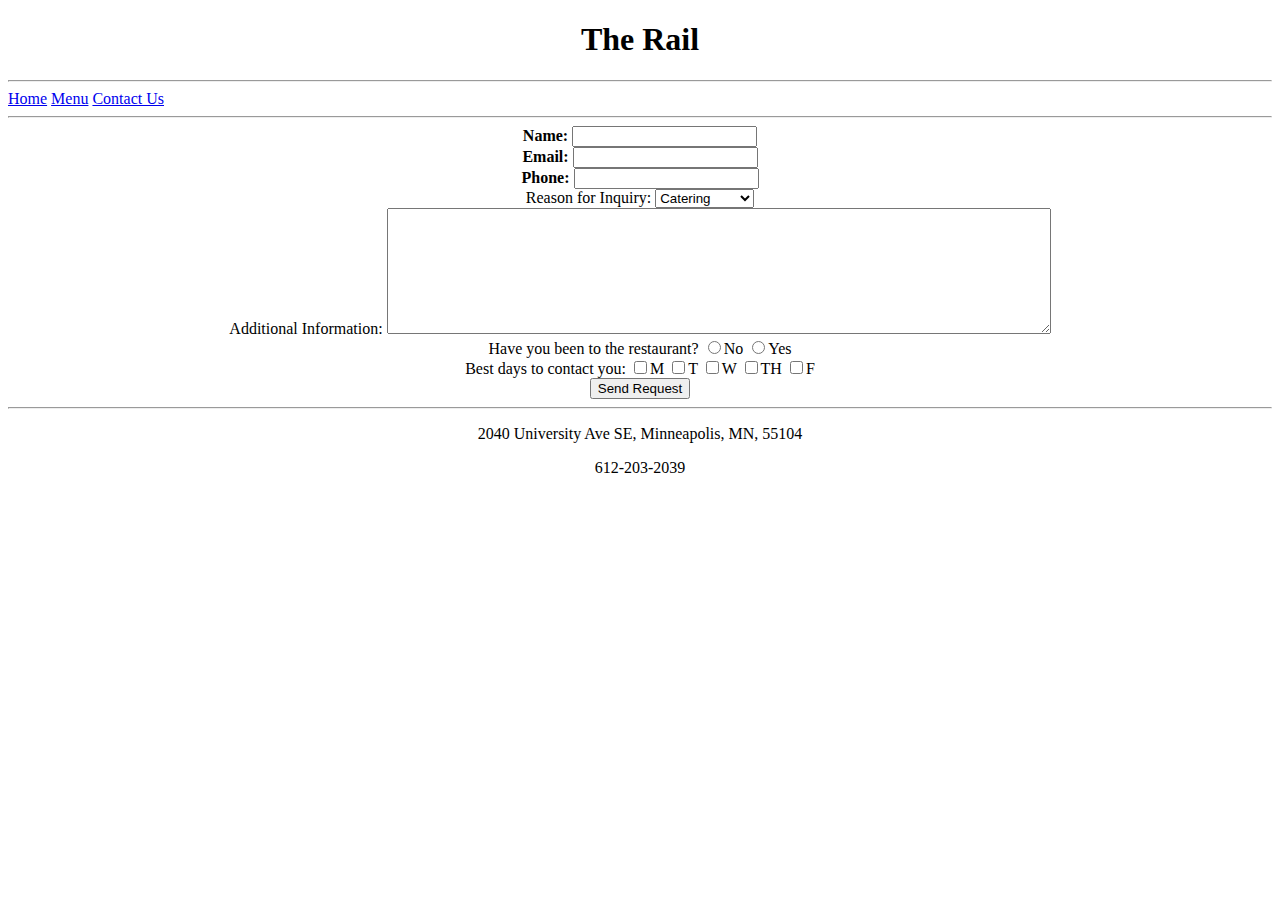
==== restaurant_site/contact.html @ 1545cfbf "restaurant site, lucky sevens site updates" ====
<!DOCTYPE html>
<html lang="en" dir="ltr">
  <head>
    <meta charset="utf-8">
    <title>Home Page</title>
  </head>
  <body>
      <header>
        <h1>The Rail</h1>
        <link href="restaurantStyles.css" rel="stylesheet" type="text/css" />
        <style>
          form {
            text-align: center;
          }
        </style>
      </header>
      <hr>
      <nav>
        <a href="index.html">Home</a>
        <a href="menu.html">Menu</a>
        <a href="contact.html">Contact Us</a>
      </nav>
      <hr>
      <main>
        <!-- form labels need to be bold -->
        <form class="" action="index.html" method="post">
          <b>Name:</b> <input type="text" name="contact-name" value="" required/><br>
          <b>Email:</b> <input type="text" name="contact-email" value="" required/><br>
          <b>Phone:</b> <input type="text" name="contact-phone" value="" required/><br>
          Reason for Inquiry: <select name="reason">
            <option value="catering">Catering</option>
            <option value="private-party">Private Party</option>
            <option value="feedback">Feedback</option>
            <option value="other">Other</option>
          </select><br>
          Additional Information: <textarea name="additional-info" rows="8" cols="80"></textarea><br>
          Have you been to the restaurant? <input type="radio" name="answer" value="no">No
          <input type="radio" name="answer" value="yes">Yes<br>
          Best days to contact you: <input type="checkbox" name="day" value="mon">M
          <input type="checkbox" name="day" value="tue">T
          <input type="checkbox" name="day" value="wed">W
          <input type="checkbox" name="day" value="thu">TH
          <input type="checkbox" name="day" value="fri">F<br>
          <input type="submit" value="Send Request"/>
        </form>
      </main>
      <hr>
      <footer>
        <p>2040 University Ave SE, Minneapolis, MN, 55104</p>
        <p>612-203-2039</p>
      </footer>
  </body>
</html>
---- restaurant_site/restaurantStyles.css ----
header, footer {
  text-align: center;
}
nav a:active {
  text-decoration: none;
}
nav a:hover {
  font-weight: bold;
}
h1 {
  font-family: cursive;
}
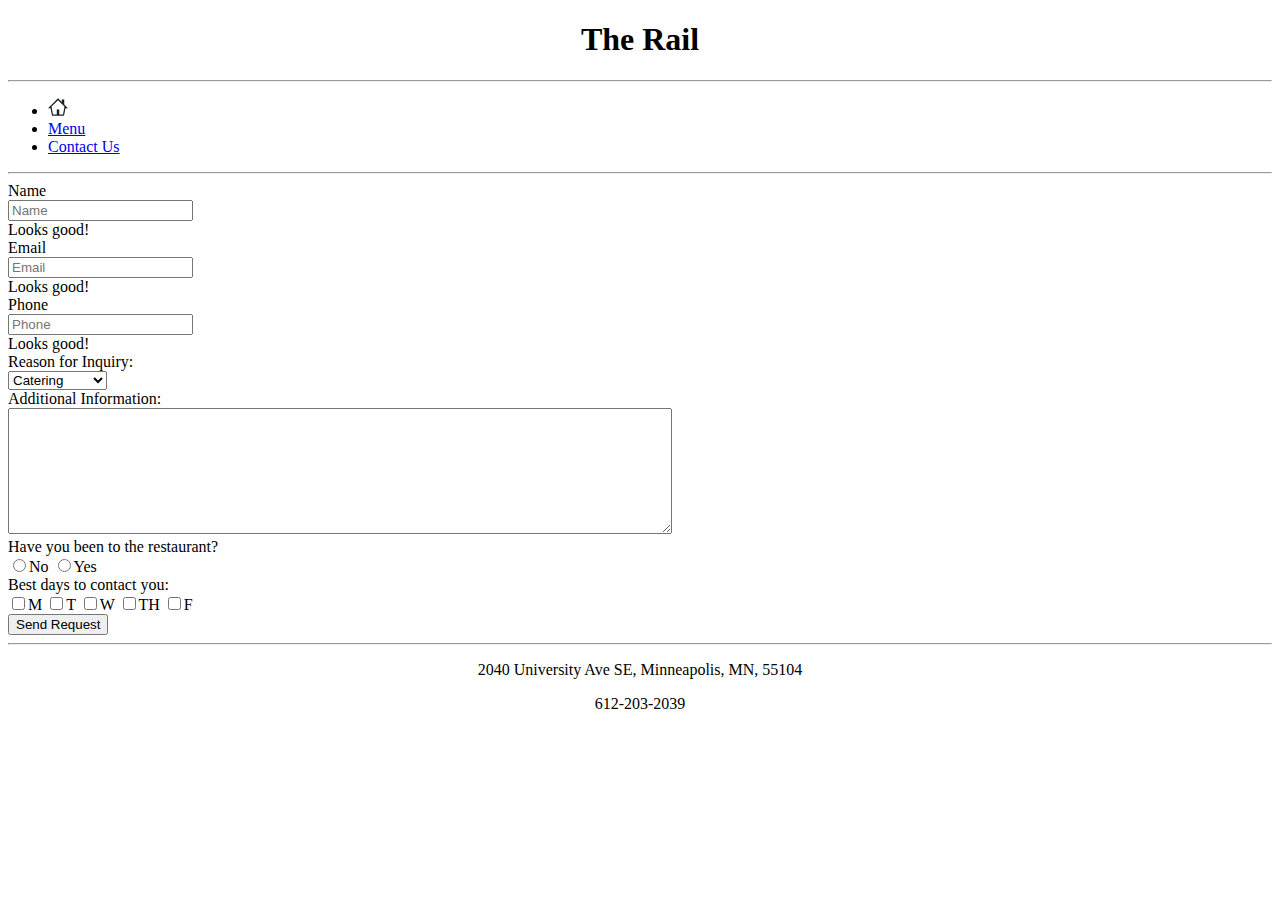
==== commit 4cc1314d: "formatting fixes for contact us page restaurant_v3" ====
--- a/restaurant_site/contact.html
+++ b/restaurant_site/contact.html
@@ -1,53 +1,141 @@
+<!-- 6.Use the Bootstrap form items for your Contact Us form, validate in Javascript that data has been provided and give a message that the information is valid without submitting it anywhere. -->
+
 <!DOCTYPE html>
 <html lang="en" dir="ltr">
-  <head>
-    <meta charset="utf-8">
-    <title>Home Page</title>
-  </head>
-  <body>
-      <header>
-        <h1>The Rail</h1>
-        <link href="restaurantStyles.css" rel="stylesheet" type="text/css" />
-        <style>
-          form {
-            text-align: center;
-          }
-        </style>
-      </header>
-      <hr>
-      <nav>
-        <a href="index.html">Home</a>
-        <a href="menu.html">Menu</a>
-        <a href="contact.html">Contact Us</a>
-      </nav>
-      <hr>
-      <main>
-        <!-- form labels need to be bold -->
-        <form class="" action="index.html" method="post">
-          <b>Name:</b> <input type="text" name="contact-name" value="" required/><br>
-          <b>Email:</b> <input type="text" name="contact-email" value="" required/><br>
-          <b>Phone:</b> <input type="text" name="contact-phone" value="" required/><br>
-          Reason for Inquiry: <select name="reason">
-            <option value="catering">Catering</option>
-            <option value="private-party">Private Party</option>
-            <option value="feedback">Feedback</option>
-            <option value="other">Other</option>
-          </select><br>
-          Additional Information: <textarea name="additional-info" rows="8" cols="80"></textarea><br>
-          Have you been to the restaurant? <input type="radio" name="answer" value="no">No
-          <input type="radio" name="answer" value="yes">Yes<br>
-          Best days to contact you: <input type="checkbox" name="day" value="mon">M
-          <input type="checkbox" name="day" value="tue">T
-          <input type="checkbox" name="day" value="wed">W
-          <input type="checkbox" name="day" value="thu">TH
-          <input type="checkbox" name="day" value="fri">F<br>
-          <input type="submit" value="Send Request"/>
-        </form>
-      </main>
-      <hr>
-      <footer>
-        <p>2040 University Ave SE, Minneapolis, MN, 55104</p>
-        <p>612-203-2039</p>
-      </footer>
-  </body>
-</html>
+
+<head>
+  <meta charset="utf-8">
+  <title>Home Page</title>
+  <link rel="stylesheet" href="https://stackpath.bootstrapcdn.com/bootstrap/4.1.3/css/bootstrap.min.css"
+    integrity="sha384-MCw98/SFnGE8fJT3GXwEOngsV7Zt27NXFoaoApmYm81iuXoPkFOJwJ8ERdknLPMO" crossorigin="anonymous">
+  <link href="restaurantStyles.css" rel="stylesheet" type="text/css" />
+</head>
+
+<body>
+  <div class="container">
+    <header>
+      <h1>The Rail</h1>
+      <link href="restaurantStyles.css" rel="stylesheet" type="text/css" />
+    </header>
+    <hr>
+    <nav>
+      <ul class="nav nav-pills">
+        <li class="nav-item">
+          <a class="nav-link active .octicon-home" href="index.html"><svg width="20" height="18" viewBox="0 0 16 14"
+              fill="none" xmlns="http://www.w3.org/2000/svg">
+              <path fill-rule="evenodd" clip-rule="evenodd"
+                d="M16 8L13 5V1H11V3L8 0L0 8H2L3 13C3 13.55 3.45 14 4 14H12C12.55 14 13 13.55 13 13L14 8H16ZM12 13H9V9H7V13H4L2.81 6.69L8 1.5L13.19 6.69L12 13Z"
+                fill="#1B1F23" />
+            </svg></a>
+        </li>
+        <li class="nav-item">
+          <a class="nav-link" href="menu.html">Menu</a>
+        </li>
+        <li class="nav-item">
+          <a class="nav-link" href="contact.html">Contact Us</a>
+        </li>
+      </ul>
+    </nav>
+    <hr>
+    <main>
+      <form class="needs-validation" novalidate>
+        <div class="form-group row">
+          <label for="validationCustom01" class="col-sm-2 col-form-label">Name</label>
+          <div class="col-sm-10">
+            <input type="text" class="form-control" id="contact-name" id="validationCustom01" placeholder="Name"
+              required />
+          </div>
+          <div class="valid-feedback">
+            Looks good!
+          </div>
+        </div>
+
+        <div class="form-group row">
+          <label for="validationCustom02" class="col-sm-2 col-form-label">Email</label>
+          <div class="col-sm-10">
+            <input type="text" class="form-control" id="validationCustom02" placeholder="Email" value="" required>
+          </div>
+          <div class="valid-feedback">
+            Looks good!
+          </div>
+        </div>
+
+        <div class="form-group row">
+          <label for="validationCustom03" class="col-sm-2 col-form-label">Phone</label>
+          <div class="col-sm-10">
+            <input type="number" class="form-control" id="validationCustom03" placeholder="Phone" value="" required />
+          </div>
+          <div class="valid-feedback">
+            Looks good!
+          </div>
+        </div>
+
+        <div class="form-group row">
+          <label class="col-sm-2 col-form-label">Reason for Inquiry:</label>
+          <div class="col-sm-10">
+            <select name="reason">
+              <option value="catering">Catering</option>
+              <option value="private-party">Private Party</option>
+              <option value="feedback">Feedback</option>
+              <option value="other">Other</option>
+            </select>
+          </div>
+        </div>
+
+        <div class="form-group row">
+          <label for="validationCustom05" class="col-sm-2 col-form-label">Additional Information:</label>
+          <div class="col-sm-10">
+            <textarea name="additional-info" rows="8" cols="80"></textarea>
+          </div>
+        </div>
+
+        <div class="form-group row">
+          <label for="validationCustom06" class="col-sm-2 col-form-label">Have you been to the restaurant?</label>
+          <div class="col-sm-10">
+            <input type="radio" name="answer" value="no">No
+            <input type="radio" name="answer" value="yes">Yes
+          </div>
+        </div>
+        
+        <div class="form-group row">
+          <label for="validationCustom07" class="col-sm-2 col-form-label">Best days to contact you:</label>
+          <div class="col-sm-10">
+            <input type="checkbox" name="day" value="mon">M
+            <input type="checkbox" name="day" value="tue">T
+            <input type="checkbox" name="day" value="wed">W
+            <input type="checkbox" name="day" value="thu">TH
+            <input type="checkbox" name="day" value="fri">F
+          </div>
+        </div>
+  </div>
+  <input type="submit" class="btn btn-primary" value="Send Request" />
+  </form>
+  </main>
+  <hr>
+  <footer>
+    <p>2040 University Ave SE, Minneapolis, MN, 55104</p>
+    <p>612-203-2039</p>
+  </footer>
+  </div>
+  <script>
+    (function () {
+      'use strict';
+      window.addEventListener('load', function () {
+        // Fetch all the forms we want to apply custom Bootstrap validation styles to
+        var forms = document.getElementsByClassName('needs-validation');
+        // Loop over them and prevent submission
+        var validation = Array.prototype.filter.call(forms, function (form) {
+          form.addEventListener('submit', function (event) {
+            if (form.checkValidity() === false) {
+              event.preventDefault();
+              event.stopPropagation();
+            }
+            form.classList.add('was-validated');
+          }, false);
+        });
+      }, false);
+    })();
+  </script>
+</body>
+
+</html>